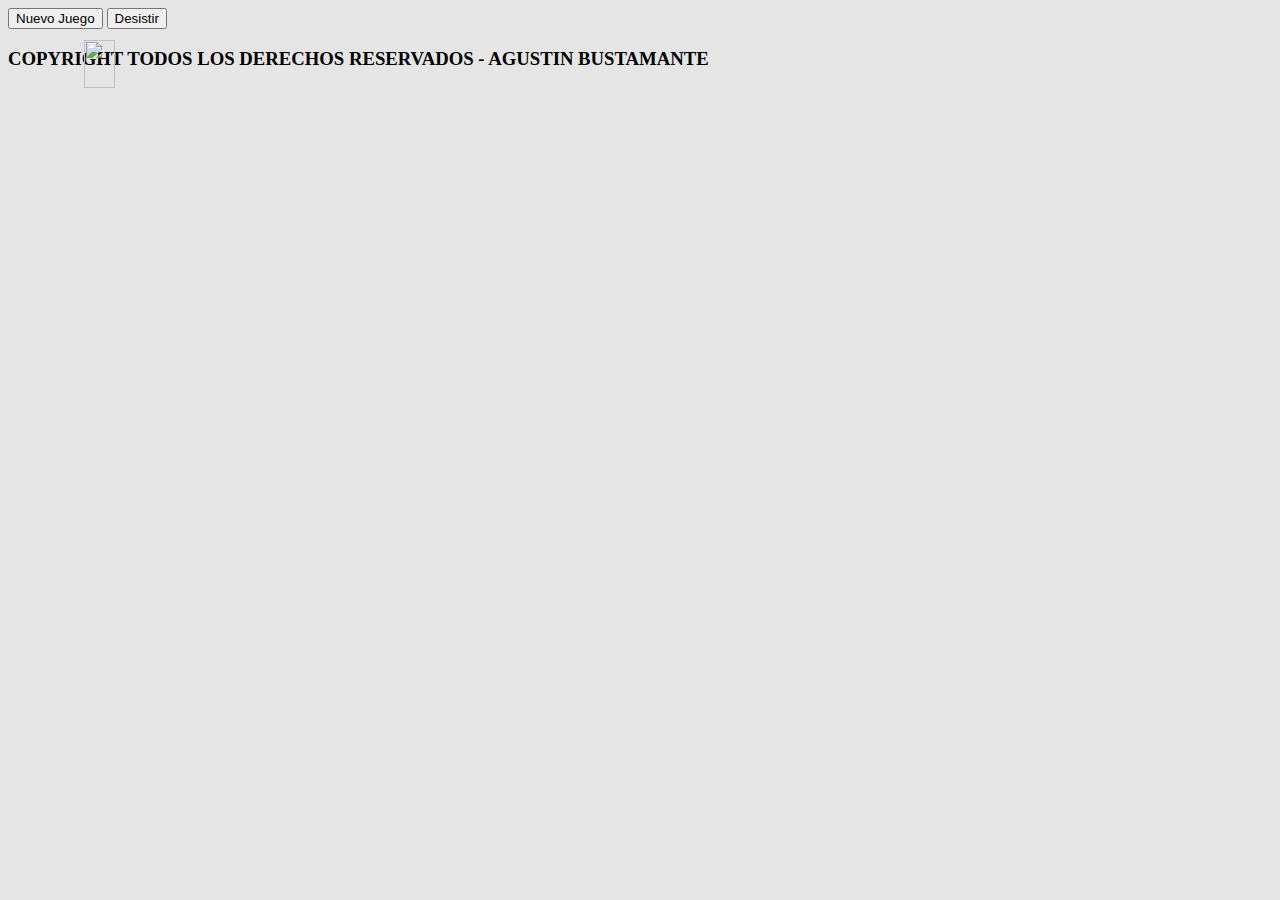
==== game.html @ f7847ef7 "game page added" ====
<!DOCTYPE html>
<html lang="es">
<head>
    <meta charset="UTF-8">
    <link rel="stylesheet" type="text/css" href="style.css">
	<link rel="stylesheet" type="text/css" href="normalize.css">
    <meta name="viewport" content="width=device-width, initial-scale=1.0">
</head>
<body>
    <script type="text/javascript" src="main.js"></script>
    <img src="../ahorcadogame-allura/Vector.png" class="logo"> 
    <button class="nuevoJuego" id="nuevoJuego" onclick="restartGame()">Nuevo Juego</button>
    <button class="desistir" id="desistir" onclick="goToIndex()">Desistir</button>
</body>
<footer>
    <h3 class="pie">COPYRIGHT TODOS LOS DERECHOS RESERVADOS - AGUSTIN BUSTAMANTE</h3>
</footer>
</html>
---- style.css ----
body{
    background-color: #E5E5E5;
}
.logo {
    position: absolute;
    height: 48px;
    width: 31.085588455200195px;
    left: 84px;
    top: 40px;
    border-radius: 0px;
}

.buttonIniciarJuego {
    position: absolute;
    width: 317px;
    height: 114px;
    left: 561px;
    top: 402px;
    font-family: 'Inter';
    font-style: normal;
    font-weight: 400;
    font-size: 18px;
    line-height: 22px;
    align-items: center;
    text-align: center;
    background: #0A3871;
    border-radius: 24px;
    color: #fff;
    }

.buttonAgregarNuevaPalabra {
box-sizing: border-box;
align-items: center;
text-align: center;
padding: 24px;
gap: 8px;
position: absolute;
width: 280px;
height: 67px;
left: 579px;
top: 554px;
border: 1px solid #0A3871;
border-radius: 24px;
color: #0A3871;

font-family: 'Inter';
font-style: normal;
font-weight: 400;
font-size: 16px;
line-height: 19px;
text-align: center;

}

.inputNuevaPalabra {
position: absolute;
width: 299px;
height: 48px;
left: 376px;
top: 256px;
font-family: 'Inter';
font-style: normal;
font-weight: 400;
font-size: 32px;
line-height: 150%;
color: #0A3871;
background-color: transparent;
border: none;
outline: none;
}


.inputNuevaPalabra::placeholder{
    color: #0A3871;
}

.guardaryempezar {
position: relative;
padding: 24px;
gap: 8px;
width: 332px;
height: 67px;
background: #0A3871;
border-radius: 24px;
align-items: center;
text-align: center;
justify-content: center;
font-family: 'Inter';
font-style: normal;
font-weight: 400;
font-size: 16px;
line-height: 19px;
text-align: center;
color: #FFFFFF;
top: 701px;
left: 376px;
right: 732px;
}

.cancelar{
    position: relative;
    box-sizing: border-box;
    left: 400px;
    top: 701px;
    padding: 24px;
    gap: 8px;
    width: 332px;
    height: 67px;
    color: #0A3871;
    font-family: 'Inter';
    font-style: normal;
    font-weight: 400;
    font-size: 16px;
    line-height: 19px;
    text-align: center;

/* Dark blue/dark-blue-300 */
color: #0A3871;

/* Dark blue/dark-blue-300 */
border: 1px solid #0A3871;
border-radius: 24px;
}
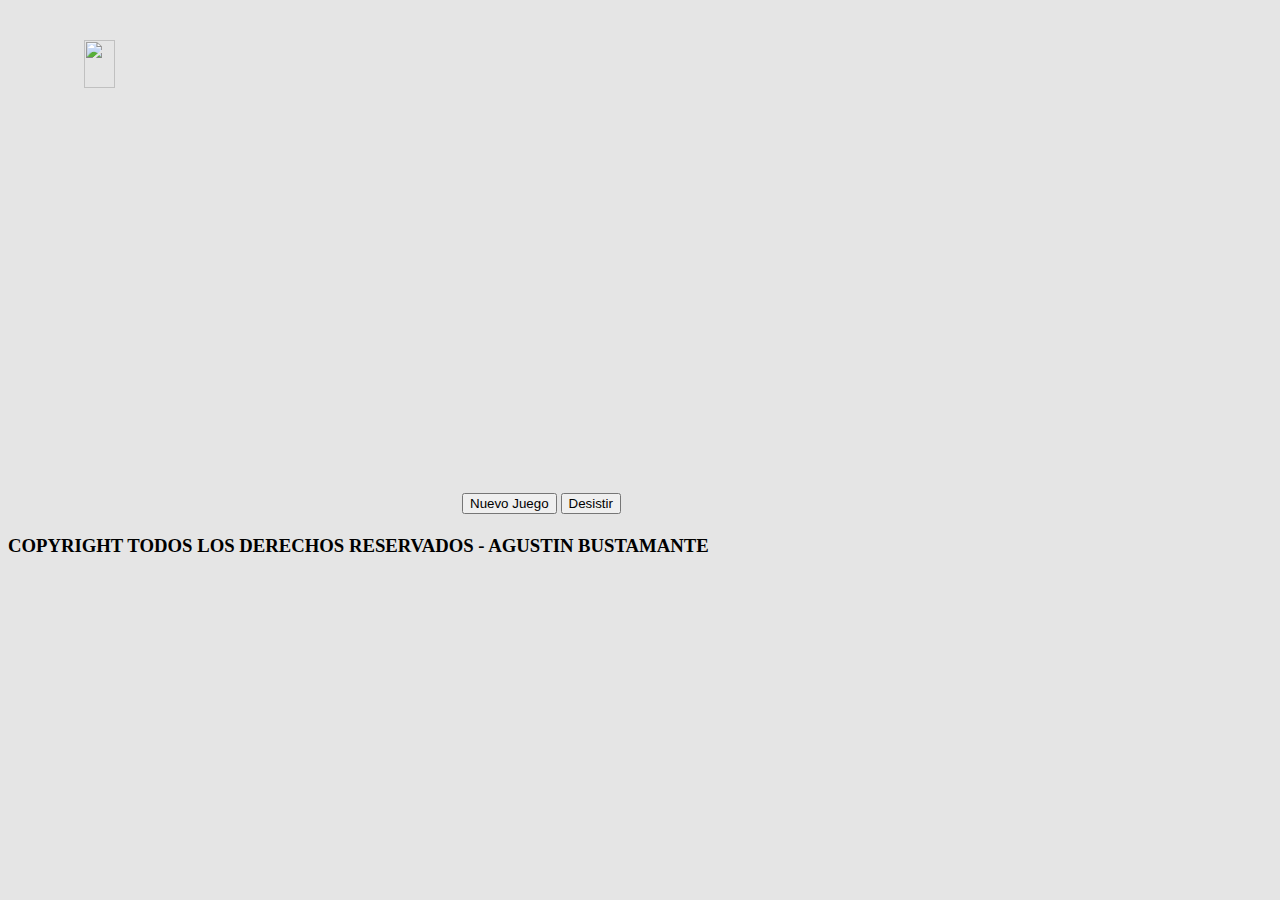
==== commit 12371f3e: "canvas added" ====
--- a/game.html
+++ b/game.html
@@ -5,14 +5,17 @@
     <link rel="stylesheet" type="text/css" href="style.css">
 	<link rel="stylesheet" type="text/css" href="normalize.css">
     <meta name="viewport" content="width=device-width, initial-scale=1.0">
+    <tItle>EL AHORCADO GAME</tItle>
 </head>
 <body>
-    <script type="text/javascript" src="main.js"></script>
+    <script type="text/javascript" src="game.js"></script>
     <img src="../ahorcadogame-allura/Vector.png" class="logo"> 
-    <button class="nuevoJuego" id="nuevoJuego" onclick="restartGame()">Nuevo Juego</button>
+    <canvas id="dibujoahorcado" width="450px" height="500px"></canvas>
+    <button class="nuevoJuego" id="nuevoJuego" onclick="palabraElegida()">Nuevo Juego</button>
     <button class="desistir" id="desistir" onclick="goToIndex()">Desistir</button>
+
 </body>
-<footer>
+    <h1 id="guiones" class="guiones"></h1>
     <h3 class="pie">COPYRIGHT TODOS LOS DERECHOS RESERVADOS - AGUSTIN BUSTAMANTE</h3>
-</footer>
+
 </html>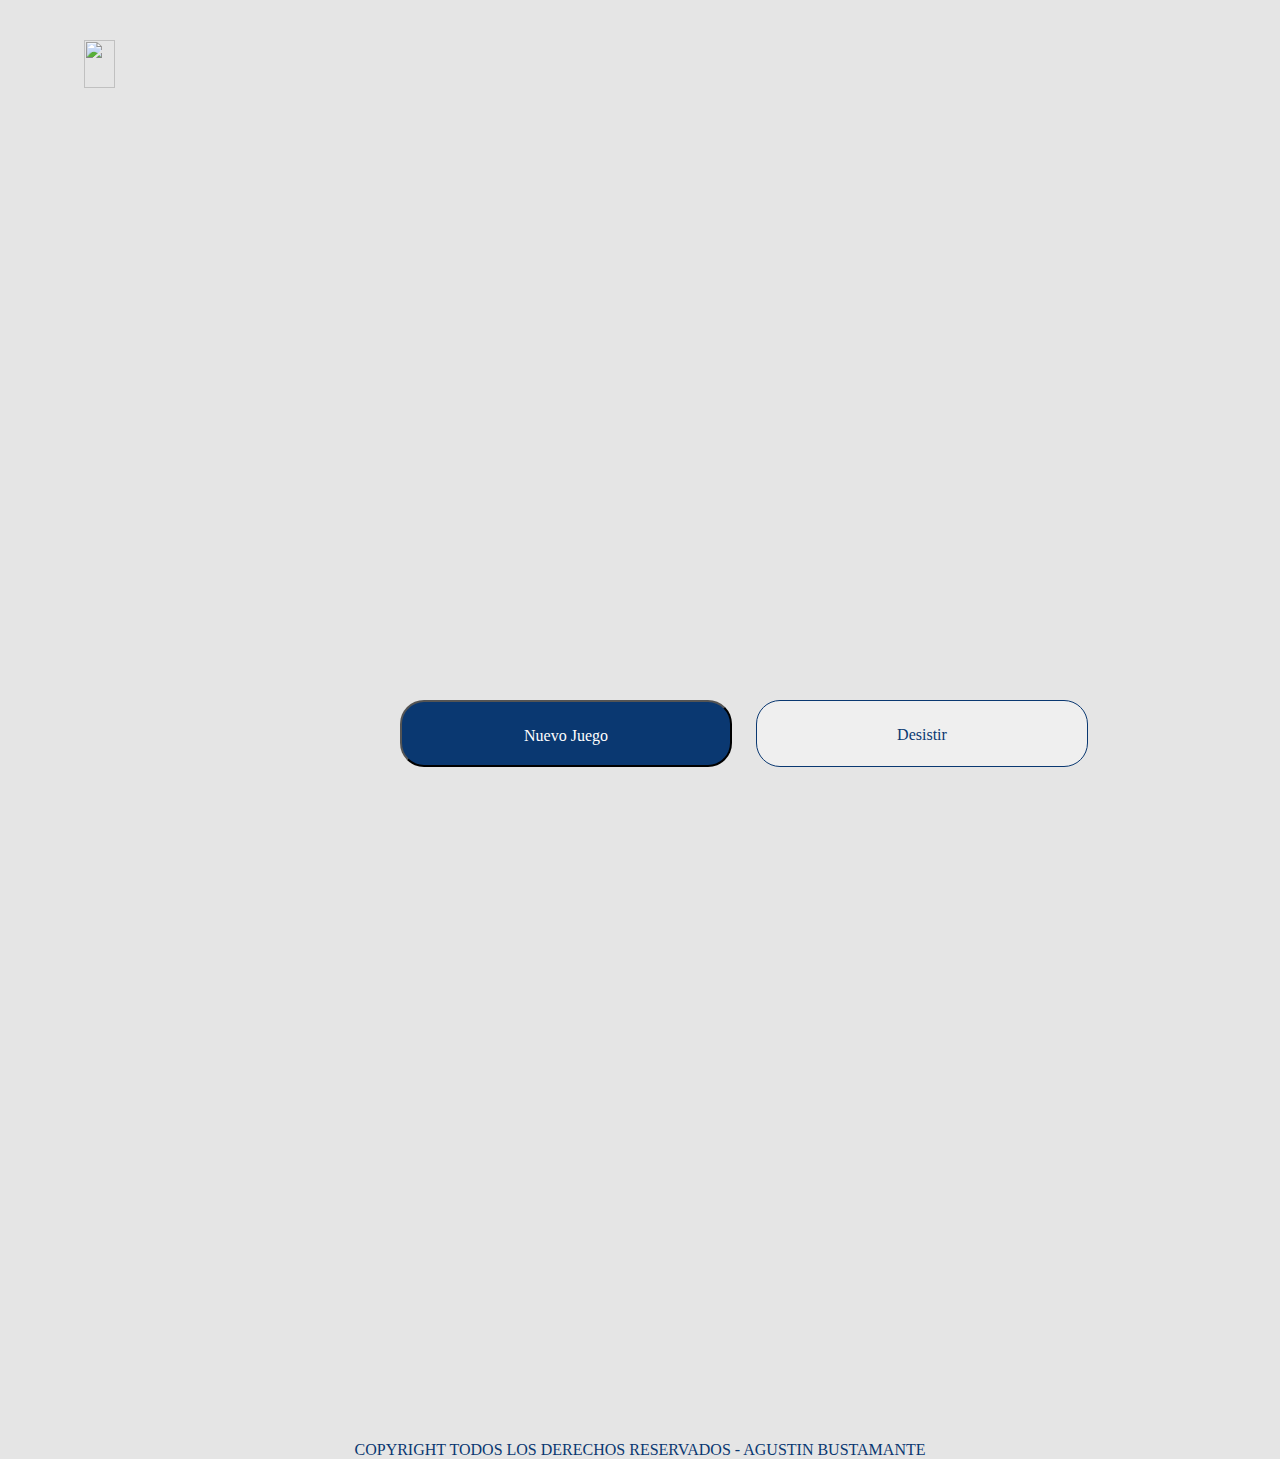
==== commit ccd1f267: "update" ====
--- a/game.html
+++ b/game.html
@@ -13,9 +13,10 @@
     <canvas id="dibujoahorcado" width="450px" height="500px"></canvas>
     <button class="nuevoJuego" id="nuevoJuego" onclick="palabraElegida()">Nuevo Juego</button>
     <button class="desistir" id="desistir" onclick="goToIndex()">Desistir</button>
-
+    <div id="errado">
+        
+    </div>
 </body>
     <h1 id="guiones" class="guiones"></h1>
     <h3 class="pie">COPYRIGHT TODOS LOS DERECHOS RESERVADOS - AGUSTIN BUSTAMANTE</h3>
-
 </html>--- a/style.css
+++ b/style.css
@@ -113,11 +113,92 @@
     font-size: 16px;
     line-height: 19px;
     text-align: center;
-
-/* Dark blue/dark-blue-300 */
-color: #0A3871;
-
-/* Dark blue/dark-blue-300 */
+    color: #0A3871;
+    border: 1px solid #0A3871;
+    border-radius: 24px;
+}
+
+.nuevoJuego {
+position: absolute;
+top: 700px;
+left: 400px;
+display: flex;
+flex-direction: row;
+align-items: flex-start;
+padding: 24px;
+gap: 8px;
+width: 332px;
+height: 67px;
+background: #0A3871;
+border-radius: 24px;
+font-family: 'Inter';
+font-style: normal;
+font-weight: 400;
+font-size: 16px;
+line-height: 19px;
+text-align: center;
+color: #FFFFFF;
+justify-content: center;
+
+}
+
+.desistir{
+bottom: 20px;
+position: absolute;
+left: 756px;
+top: 700px;
+box-sizing: border-box;
+padding: 24px;
+gap: 8px;
+width: 332px;
+height: 67px;
 border: 1px solid #0A3871;
 border-radius: 24px;
+flex: none;
+order: 1;
+flex-grow: 1;
+font-family: 'Inter';
+font-style: normal;
+font-weight: 400;
+font-size: 16px;
+line-height: 19px;
+text-align: center;
+align-items: center;
+justify-content: center;
+color: #0A3871;
+
+
+}
+
+.pie{
+display: block;
+position: relative;
+font-family: 'Inter';
+font-style: normal;
+font-weight: 400;
+font-size: 16px;
+line-height: 19px;
+text-align: center;
+color: #0A3871;
+justify-content: center;
+top: 800px;
+}
+
+#dibujoahorcado{
+    width: 40%;
+    margin: 0 30% 50px 30%;
+}
+
+
+
+.guiones{
+    position: absolute;
+    width: 464px;
+    height: 152px;
+    left: 500px;
+    top: 475px;
+    font-size: 80px;
+    color: #0A3871;
+    justify-content: center;
+    text-align: center;
 }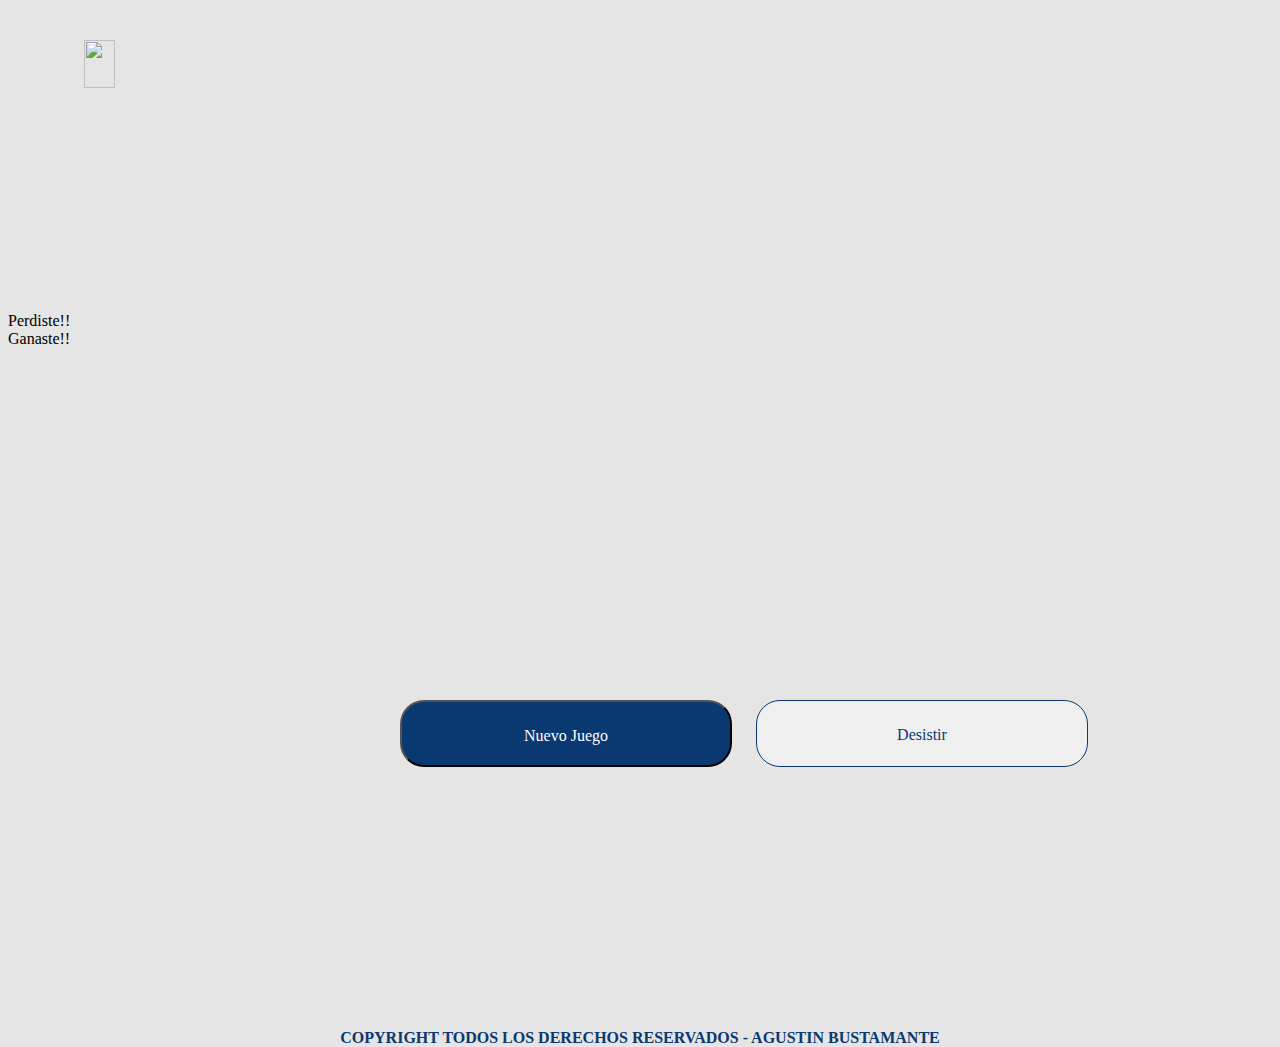
==== commit aadbcc8e: "finished" ====
--- a/game.html
+++ b/game.html
@@ -13,9 +13,9 @@
     <canvas id="dibujoahorcado" width="450px" height="500px"></canvas>
     <button class="nuevoJuego" id="nuevoJuego" onclick="palabraElegida()">Nuevo Juego</button>
     <button class="desistir" id="desistir" onclick="goToIndex()">Desistir</button>
-    <div id="errado">
-        
-    </div>
+    <div id="errado" class="errado"> </div>
+    <div class="perdiste" id="perdiste">Perdiste!!</div>
+    <div class="ganaste" id="ganaste">Ganaste!!</div>
 </body>
     <h1 id="guiones" class="guiones"></h1>
     <h3 class="pie">COPYRIGHT TODOS LOS DERECHOS RESERVADOS - AGUSTIN BUSTAMANTE</h3>
--- a/style.css
+++ b/style.css
@@ -171,34 +171,57 @@
 }
 
 .pie{
-display: block;
-position: relative;
-font-family: 'Inter';
-font-style: normal;
-font-weight: 400;
-font-size: 16px;
-line-height: 19px;
-text-align: center;
-color: #0A3871;
-justify-content: center;
-top: 800px;
+    display: block;
+    position: relative;
+    font-family: 'Inter';
+    font-style: normal;
+    /* font-weight: 400; */
+    font-size: 16px;
+    line-height: 19px;
+    text-align: center;
+    color: #0A3871;
+    justify-content: center;
+    margin: 30px;
+    top: 650px;
+
 }
 
 #dibujoahorcado{
-    width: 40%;
-    margin: 0 30% 50px 30%;
-}
-
+    position: relative;
+    width: 300px;
+    height: 300px;
+    top: 150px;
+    left: 570px;
+}
+
+.errado{
+    position: absolute;
+    left: 650px;
+    top: 604px;
+    text-align: center;
+    font-size: 30px;
+    color: #0A3871;
+    font-family: Inter;
+    font-weight: 400;
+}
 
 
 .guiones{
     position: absolute;
-    width: 464px;
-    height: 152px;
-    left: 500px;
-    top: 475px;
+    width: 723px;
+    height: 167px;
+    left: 352px;
+    top: 450px;
     font-size: 80px;
     color: #0A3871;
     justify-content: center;
     text-align: center;
+    align-items: center;
+    align-content: center;
+    font-family: Inter;
+    font-size: 48px;
+    font-weight: 400;
+    
+    
+
 }